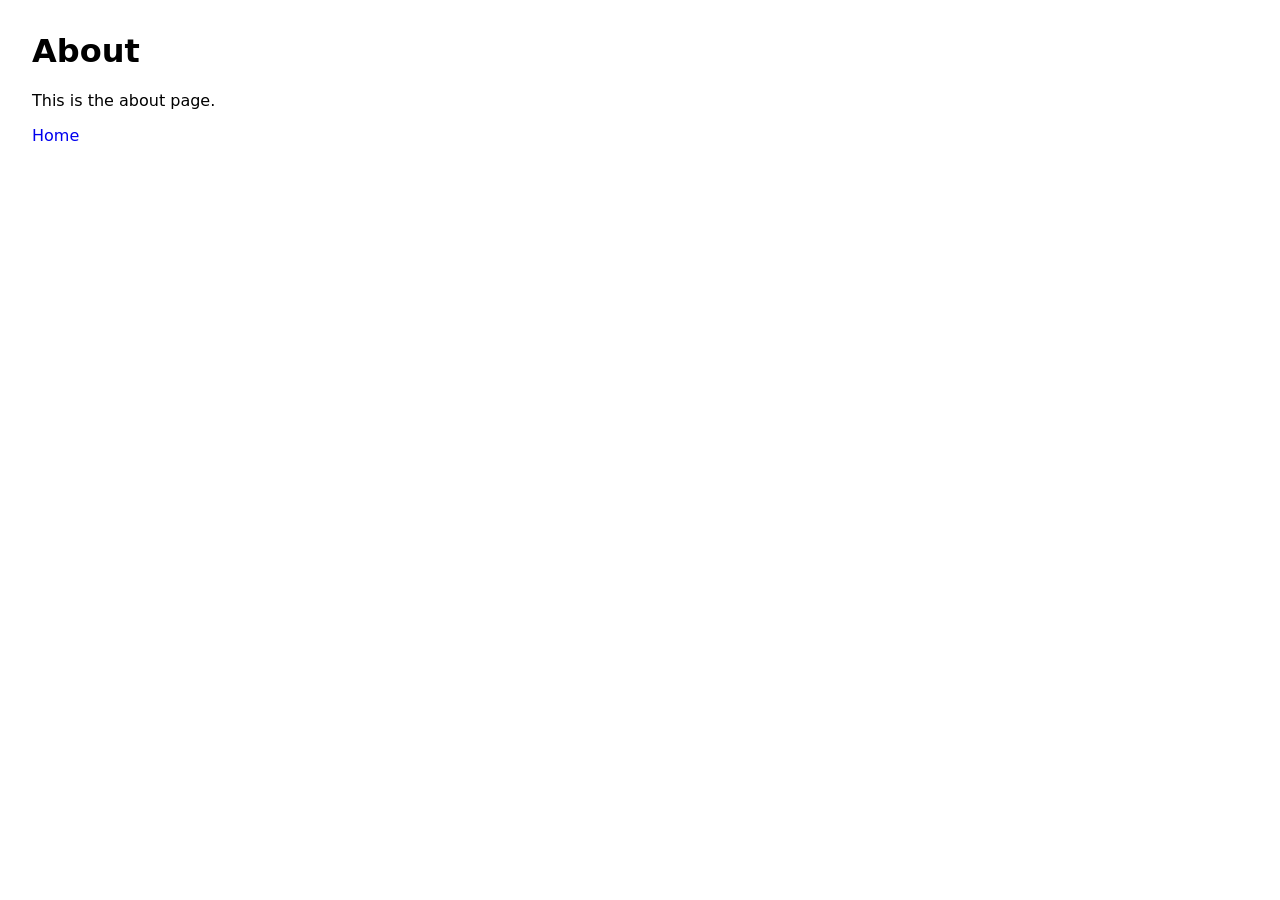
==== about.html @ 2ca7d807 "Initialize project with base HTML, CSS, and JS files" ====
<!DOCTYPE html>
<html>
  <head>
    <meta charset="utf-8" />
    <title>About</title>
    <link rel="stylesheet" href="styles.css" />
  </head>
  <body>
    <h1>About</h1>
    <p>This is the about page.</p>
    <a href="index.html">Home</a>
  </body>
</html>
---- styles.css ----
body { font-family: system-ui, sans-serif; margin: 2rem; }
h1 { font-size: 2rem; }
a { text-decoration: none; }
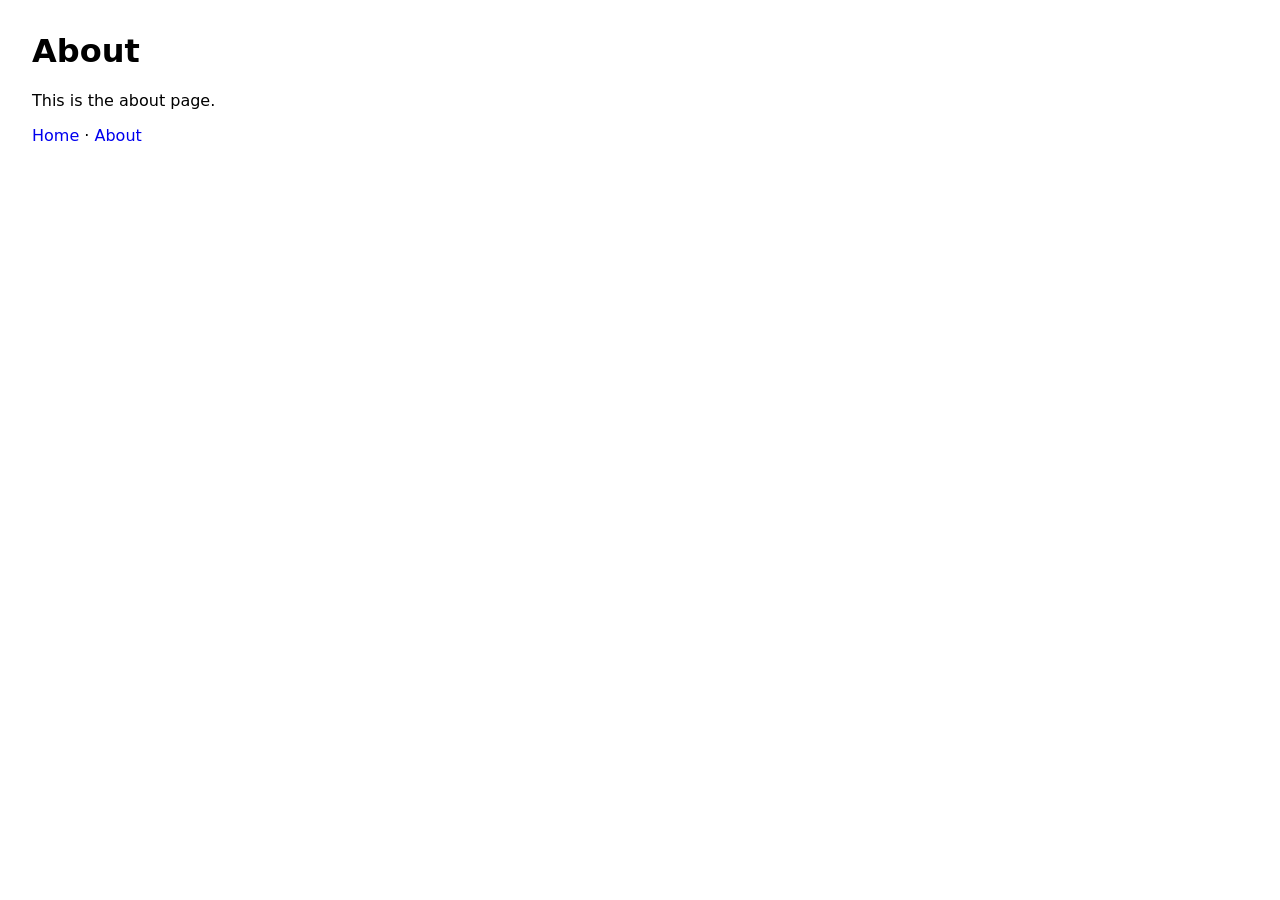
==== commit f7bc1091: "Add navigation links to both pages" ====
--- a/about.html
+++ b/about.html
@@ -1,13 +1,18 @@
 <!DOCTYPE html>
 <html>
-  <head>
+
+<head>
     <meta charset="utf-8" />
     <title>About</title>
     <link rel="stylesheet" href="styles.css" />
-  </head>
-  <body>
+</head>
+
+<body>
     <h1>About</h1>
     <p>This is the about page.</p>
-    <a href="index.html">Home</a>
-  </body>
+    <nav>
+        <a href="index.html">Home</a> · <a href="about.html">About</a>
+    </nav>
+</body>
+
 </html>
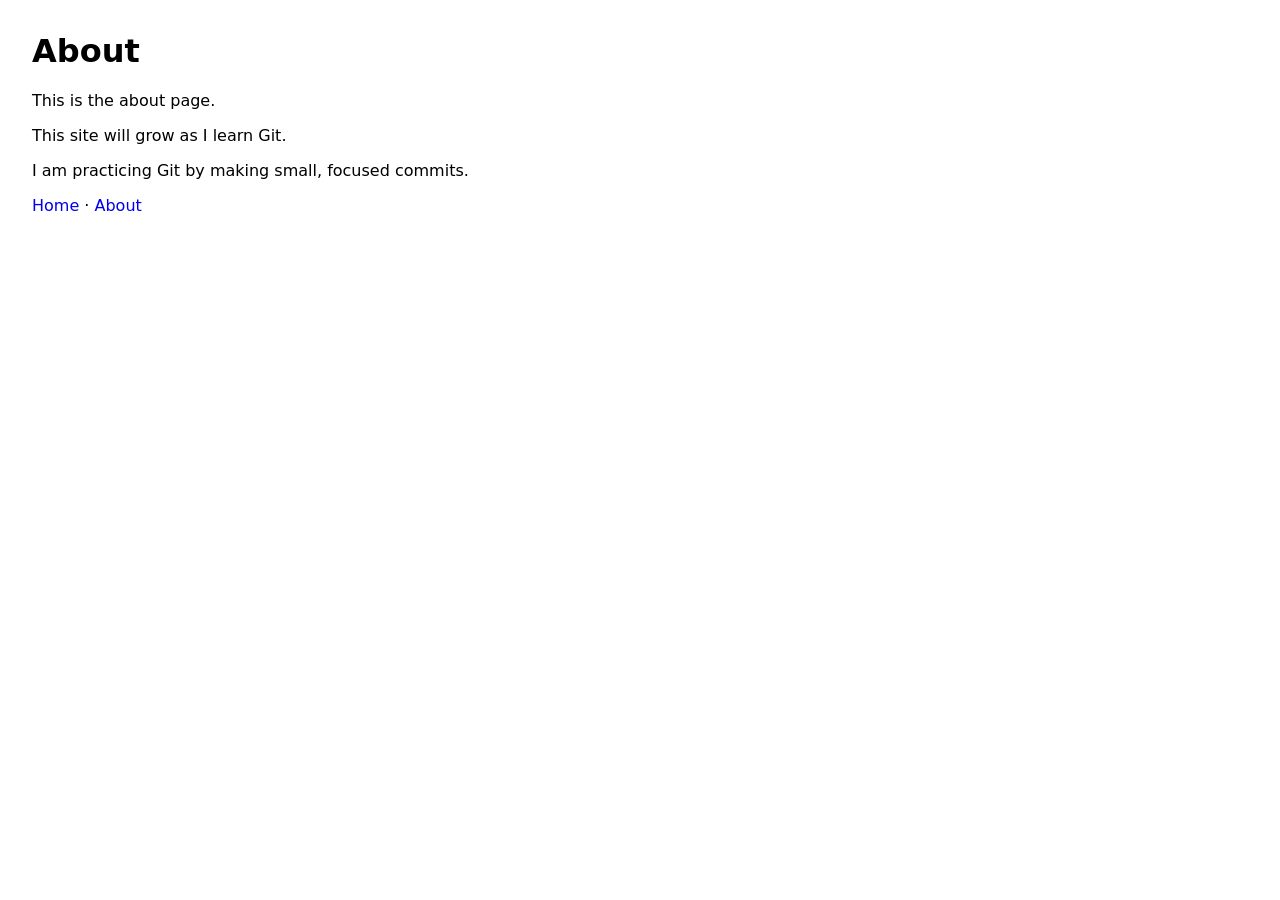
==== commit 798ec3b3: "Add practice note to about page" ====
--- a/about.html
+++ b/about.html
@@ -10,6 +10,8 @@
 <body>
     <h1>About</h1>
     <p>This is the about page.</p>
+    <p>This site will grow as I learn Git.</p>
+    <p>I am practicing Git by making small, focused commits.</p>
     <nav>
         <a href="index.html">Home</a> · <a href="about.html">About</a>
     </nav>
--- a/styles.css
+++ b/styles.css
@@ -1,3 +1,4 @@
 body { font-family: system-ui, sans-serif; margin: 2rem; }
 h1 { font-size: 2rem; }
-a { text-decoration: none; }+a { text-decoration: none; }
+a:hover { text-decoration: underline; }
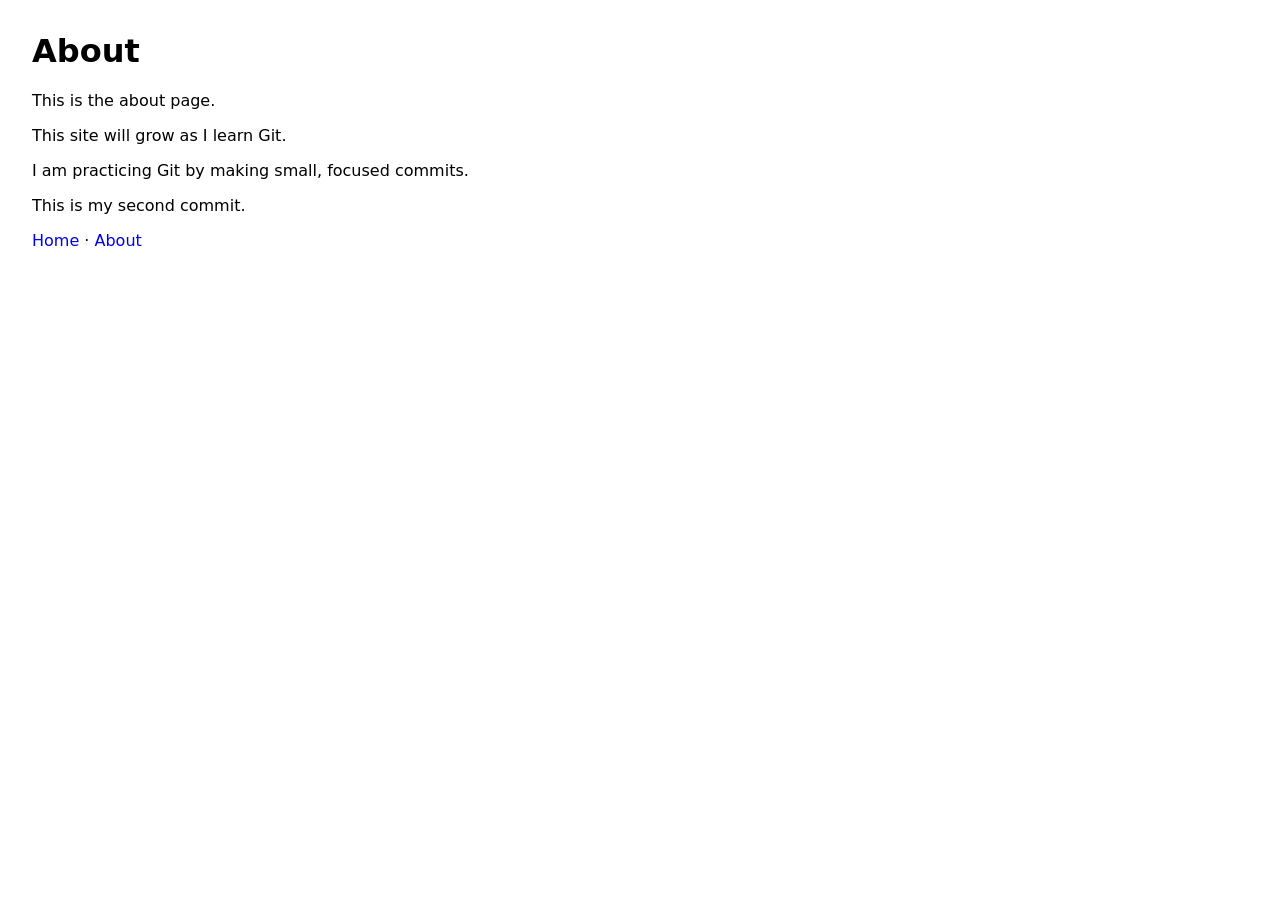
==== commit 30b7a632: "Added another paragraph" ====
--- a/about.html
+++ b/about.html
@@ -12,6 +12,7 @@
     <p>This is the about page.</p>
     <p>This site will grow as I learn Git.</p>
     <p>I am practicing Git by making small, focused commits.</p>
+    <p>This is my second commit.</p>
     <nav>
         <a href="index.html">Home</a> · <a href="about.html">About</a>
     </nav>
